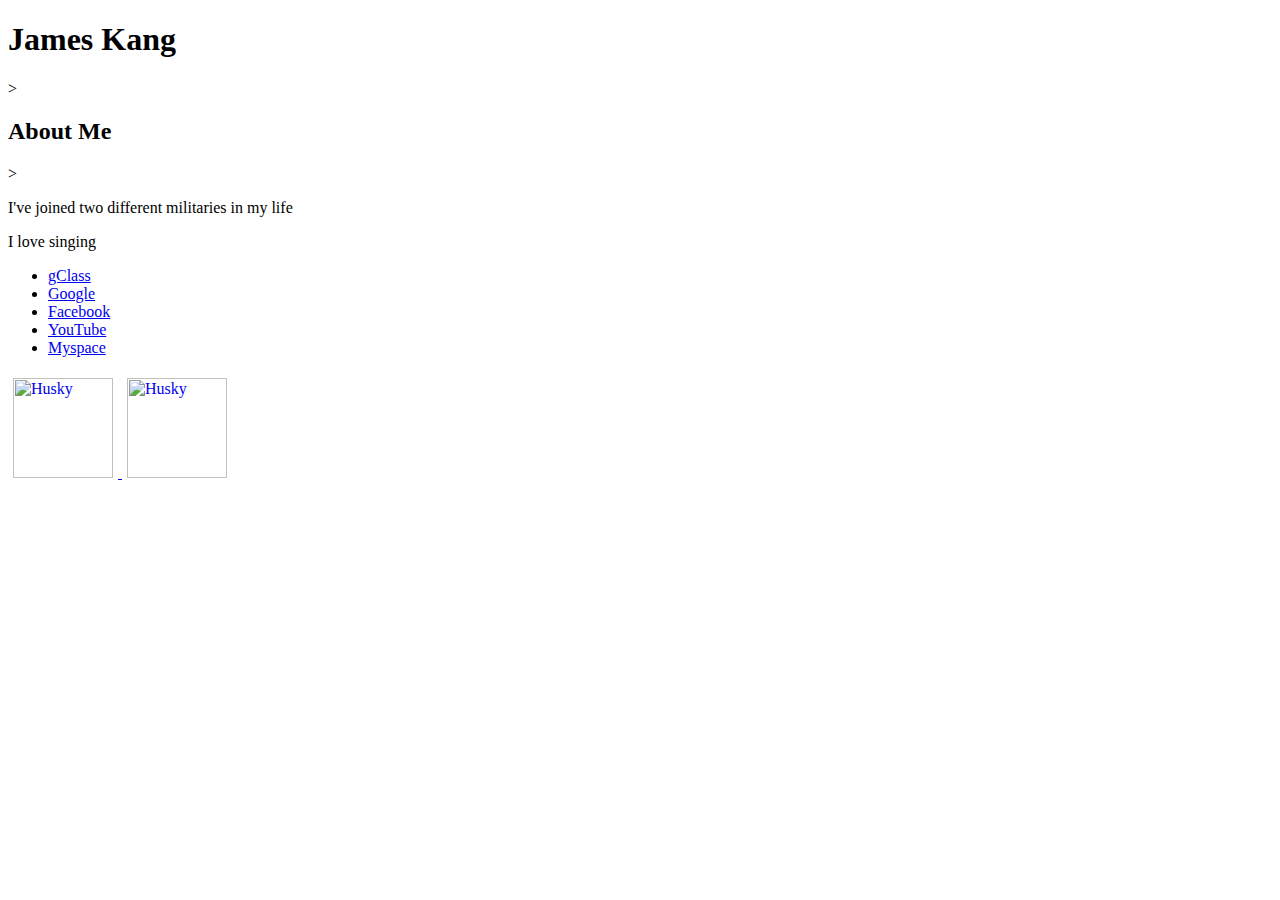
==== tags.html @ da9737f1 "Add files via upload" ====
<!DOCTYPE html>
<html>
    <head>
        <title>James' Awesome Website</title>
    </head>
    
    
    <body>
        <h1>James Kang</h1>>
        <h2>About Me</h2>>
        <p>I've joined two different militaries in my life</p>
        <p>I love singing</p>
        

        <ul>
            <li>
                <a href="http://winhost6.ischool.uw.edu/gclass">gClass</a>
            </li>

            <li>
                <a href="http://google.com">Google</a>
            </li>

            <li>
                <a href="http://facebook.com">Facebook</a>
            </li>

            <li>
                <a href ="http://youtube.com">YouTube</a>
            </li>

            <li>
                <a href = "http://myspace.com">Myspace</a>
            </li>

        </ul>
        
        <a href = "http://google.com">
            <img src="https://d17fnq9dkz9hgj.cloudfront.net/breed-uploads/2018/08/siberian-husky-detail.jpg?bust=1535566590&width=355"title ="Husky" style = "width:100px; height:100px;margin:5px">
        </a>

        <a href = "http://twitter.com">
            <img src= "https://cdn.arstechnica.net/wp-content/uploads/2016/02/5718897981_10faa45ac3_b-640x624.jpg"title ="Husky" style = "width:100px; height:100px;margin:5px">
        </a>
        


    </body>
    
</html>
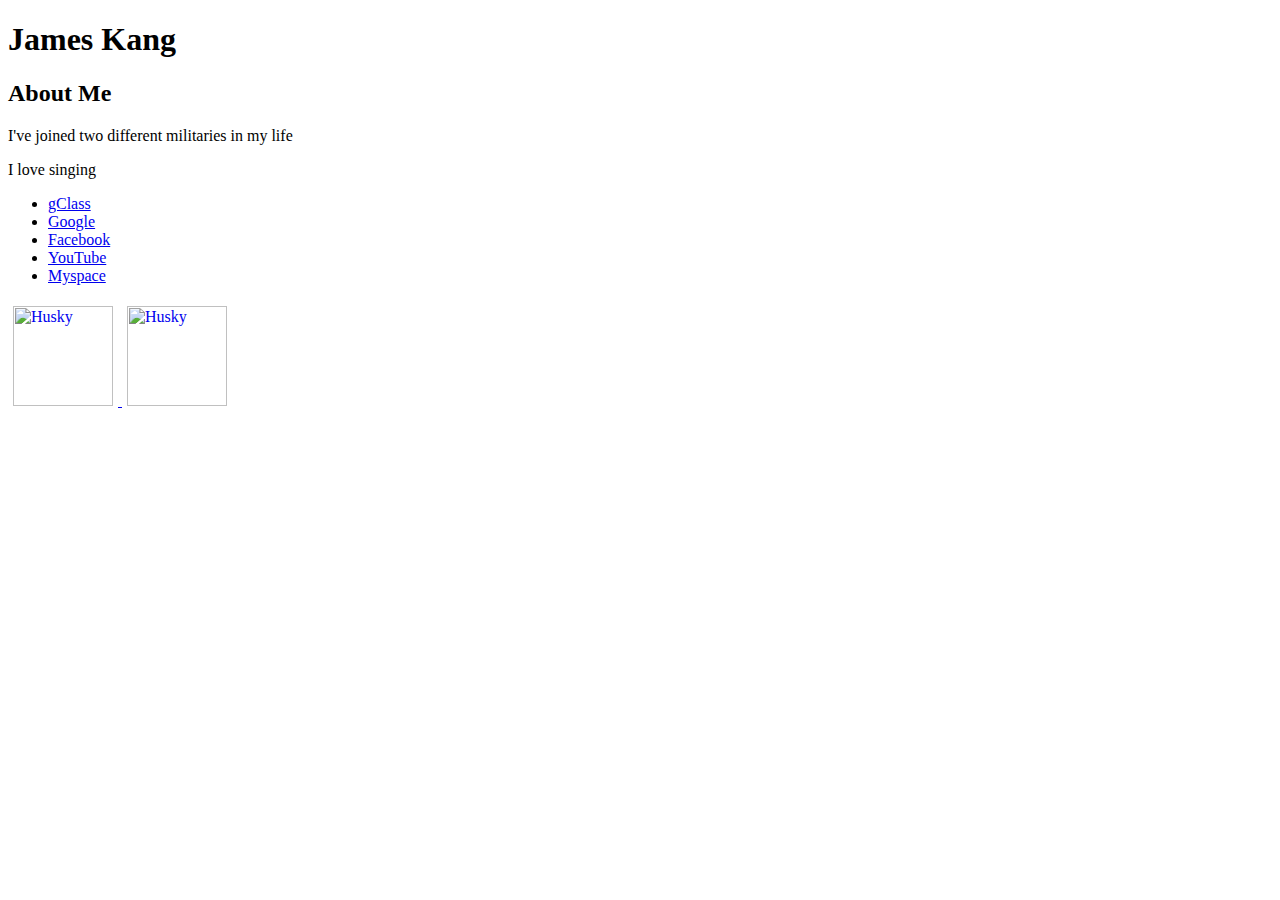
==== commit b489992a: "Add files via upload" ====
--- a/tags.html
+++ b/tags.html
@@ -6,8 +6,8 @@
     
     
     <body>
-        <h1>James Kang</h1>>
-        <h2>About Me</h2>>
+        <h1>James Kang</h1>
+        <h2>About Me</h2>
         <p>I've joined two different militaries in my life</p>
         <p>I love singing</p>
         
